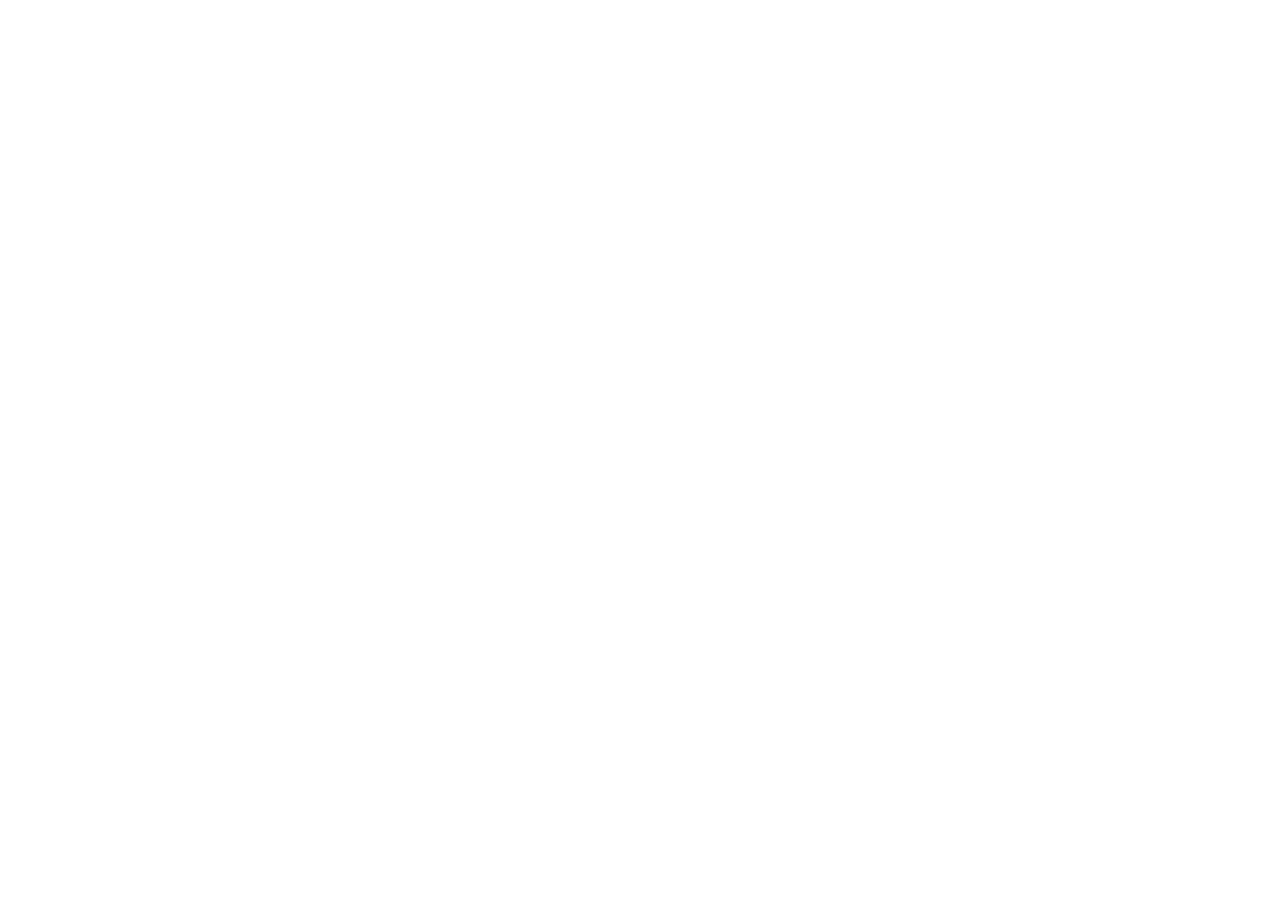
==== html/ard-1.html @ 41e5cfee "update" ====
<!DOCTYPE html>
<html lang="ru">

<head>
    <meta charset="UTF-8">
    <meta name="viewport" content="width=device-width, initial-scale=1">
    <link rel="shortcut icon" href="../img/icons/favicon.ico" type="image/x-icon">
    <link rel="icon" href="../img/icons/favicon.ico" type="image/x-icon">
    <title>Группа Py-1</title>

    <link rel="stylesheet" href="https://stackpath.bootstrapcdn.com/bootstrap/4.3.1/css/bootstrap.min.css" integrity="sha384-ggOyR0iXCbMQv3Xipma34MD+dH/1fQ784/j6cY/iJTQUOhcWr7x9JvoRxT2MZw1T" crossorigin="anonymous">
    <link rel="stylesheet" href="../css/lessen.css">

    </script>

</head>

<body>
    <div class="container container-sm container-md container-lg container-xl">
        <div class="row align">
            <div class="col-4">

            </div>
        </div>
    </div>
</body>

</html>
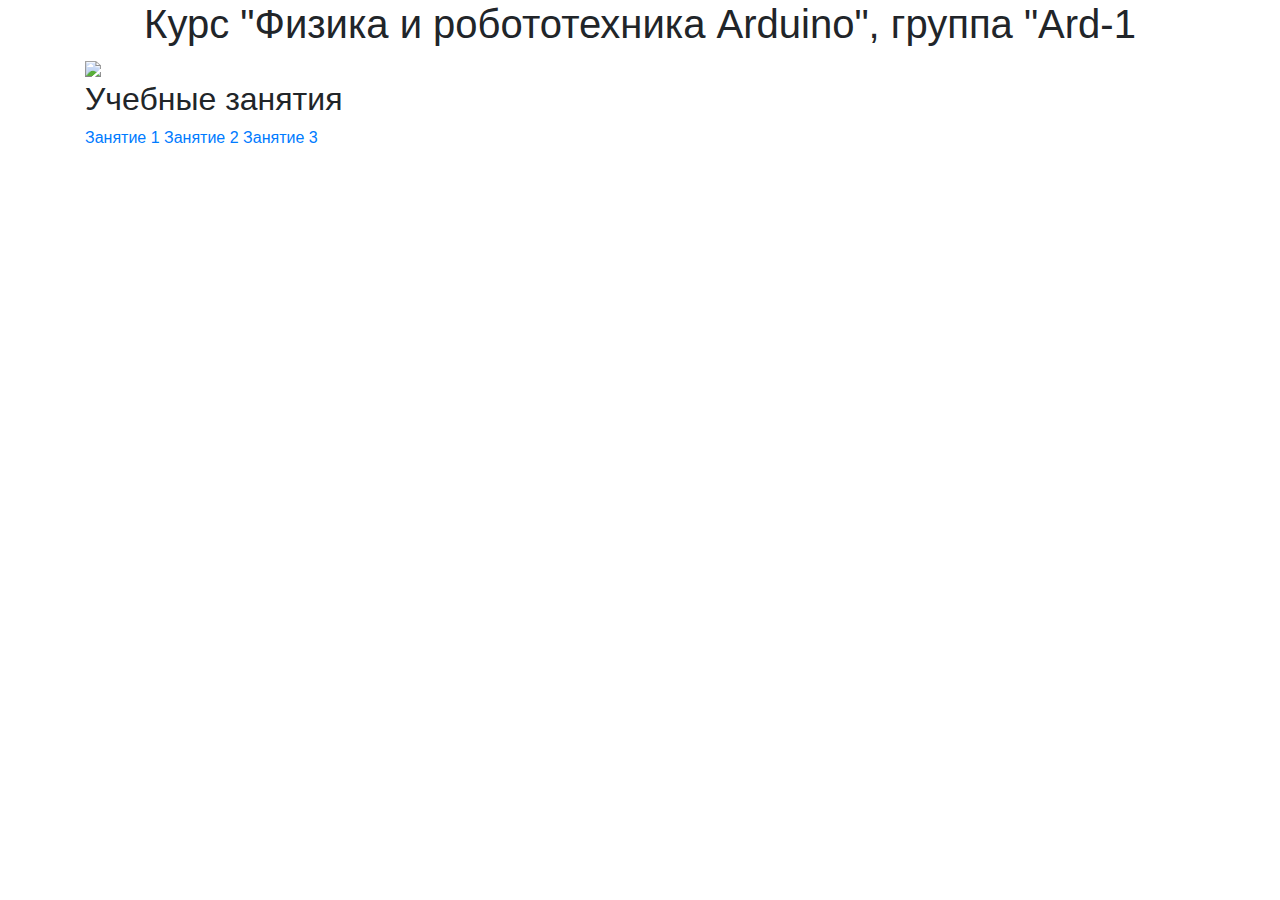
==== commit d96cc777: "Update" ====
--- a/html/ard-1.html
+++ b/html/ard-1.html
@@ -6,7 +6,7 @@
     <meta name="viewport" content="width=device-width, initial-scale=1">
     <link rel="shortcut icon" href="../img/icons/favicon.ico" type="image/x-icon">
     <link rel="icon" href="../img/icons/favicon.ico" type="image/x-icon">
-    <title>Группа Py-1</title>
+    <title>Группа Py-3</title>
 
     <link rel="stylesheet" href="https://stackpath.bootstrapcdn.com/bootstrap/4.3.1/css/bootstrap.min.css" integrity="sha384-ggOyR0iXCbMQv3Xipma34MD+dH/1fQ784/j6cY/iJTQUOhcWr7x9JvoRxT2MZw1T" crossorigin="anonymous">
     <link rel="stylesheet" href="../css/lessen.css">
@@ -17,9 +17,26 @@
 
 <body>
     <div class="container container-sm container-md container-lg container-xl">
-        <div class="row align">
-            <div class="col-4">
+        <div class="row justify-content-md-center">
+            <h1>Курс "Физика и робототехника Arduino", группа "Ard-1</h1>
+        </div>
+        <div class="row justify-content-md-center">
+            <div class="col-12">
+                <img src="https://lh3.googleusercontent.com/proxy/kTzv_4JKrfrTVQtmb9uX4yZeb2bi71q-2wMHCzcqmZ3pGTqAnvZA-LmlJelAqTE7QDvMP5FBDU8nwSbOP-qSDZG-iKQ1rprsBK4LsUkLaYfUjvkDXt-2L__CIjC2MfvcHP9J7SP7" width="30%" />
+            </div>
+        </div>
 
+        <div class="row justify-content-md-center">
+            <div class="col-12">
+                <h2>Учебные занятия<h2>
+            </div>
+        </div>
+
+        <div class="row">
+            <div class="col-5 lessen">
+                <a href="https://docs.google.com/presentation/d/11aGAU69S-5h7GTLD5kNK2J20Nxgy9jFTyGKK36WBob8/edit?usp=sharing">Занятие 1</a>
+                <a href="https://docs.google.com/presentation/d/15FbOdlpOavfc5bNifG_775w7_-T1WSNKxichl-eQzDk/edit">Занятие 2</a>
+                <a href="https://docs.google.com/presentation/d/10r_cfbwN4VmxKadIm4jEROAuf5kWaxesZmZX3AkD3Rc/edit">Занятие 3</a>
             </div>
         </div>
     </div>
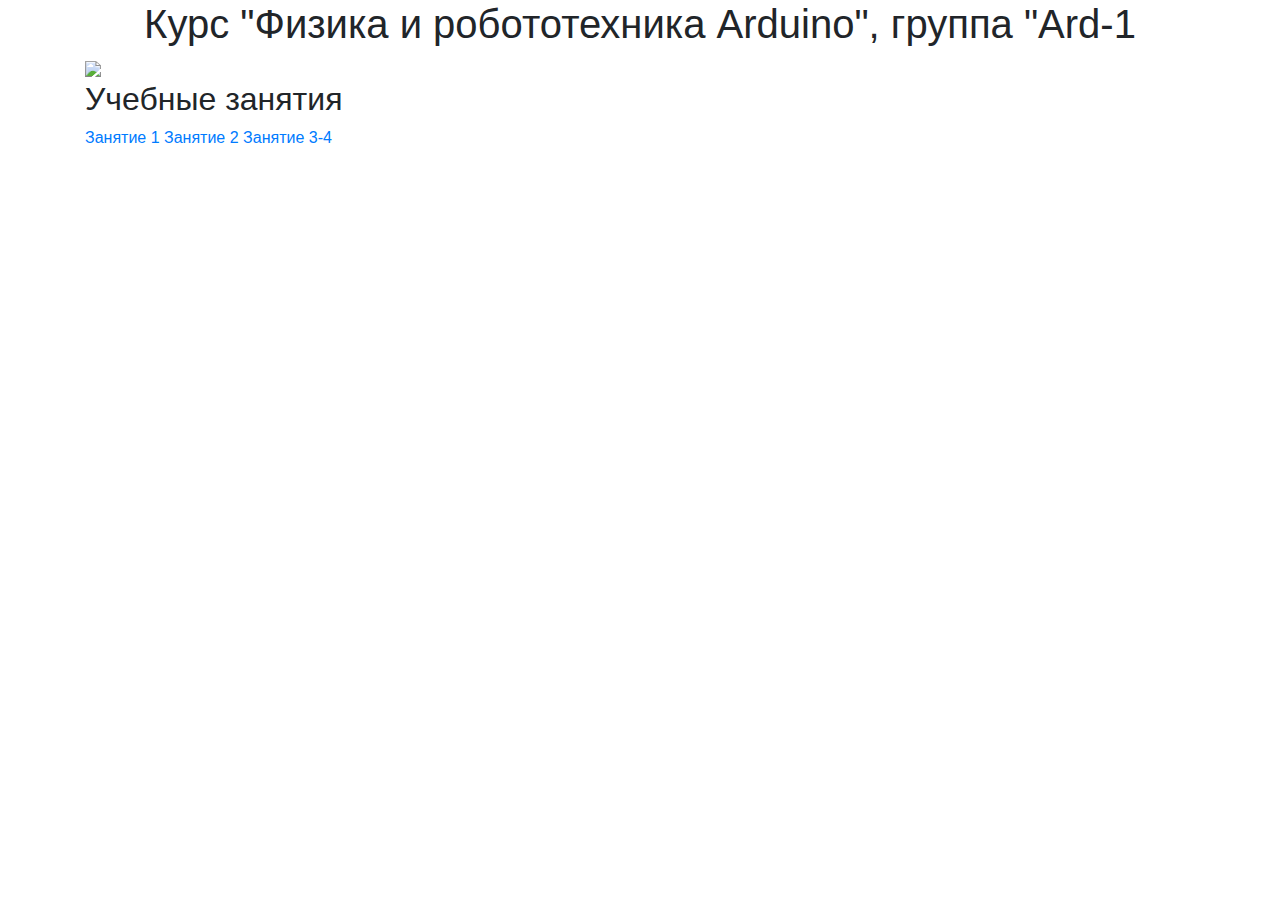
==== commit cb23d41d: "Update ard-1.html" ====
--- a/html/ard-1.html
+++ b/html/ard-1.html
@@ -36,10 +36,10 @@
             <div class="col-5 lessen">
                 <a href="https://docs.google.com/presentation/d/11aGAU69S-5h7GTLD5kNK2J20Nxgy9jFTyGKK36WBob8/edit?usp=sharing">Занятие 1</a>
                 <a href="https://docs.google.com/presentation/d/15FbOdlpOavfc5bNifG_775w7_-T1WSNKxichl-eQzDk/edit">Занятие 2</a>
-                <a href="https://docs.google.com/presentation/d/10r_cfbwN4VmxKadIm4jEROAuf5kWaxesZmZX3AkD3Rc/edit">Занятие 3</a>
+                <a href="https://docs.google.com/presentation/d/10r_cfbwN4VmxKadIm4jEROAuf5kWaxesZmZX3AkD3Rc/edit">Занятие 3-4</a>
             </div>
         </div>
     </div>
 </body>
 
-</html>+</html>
